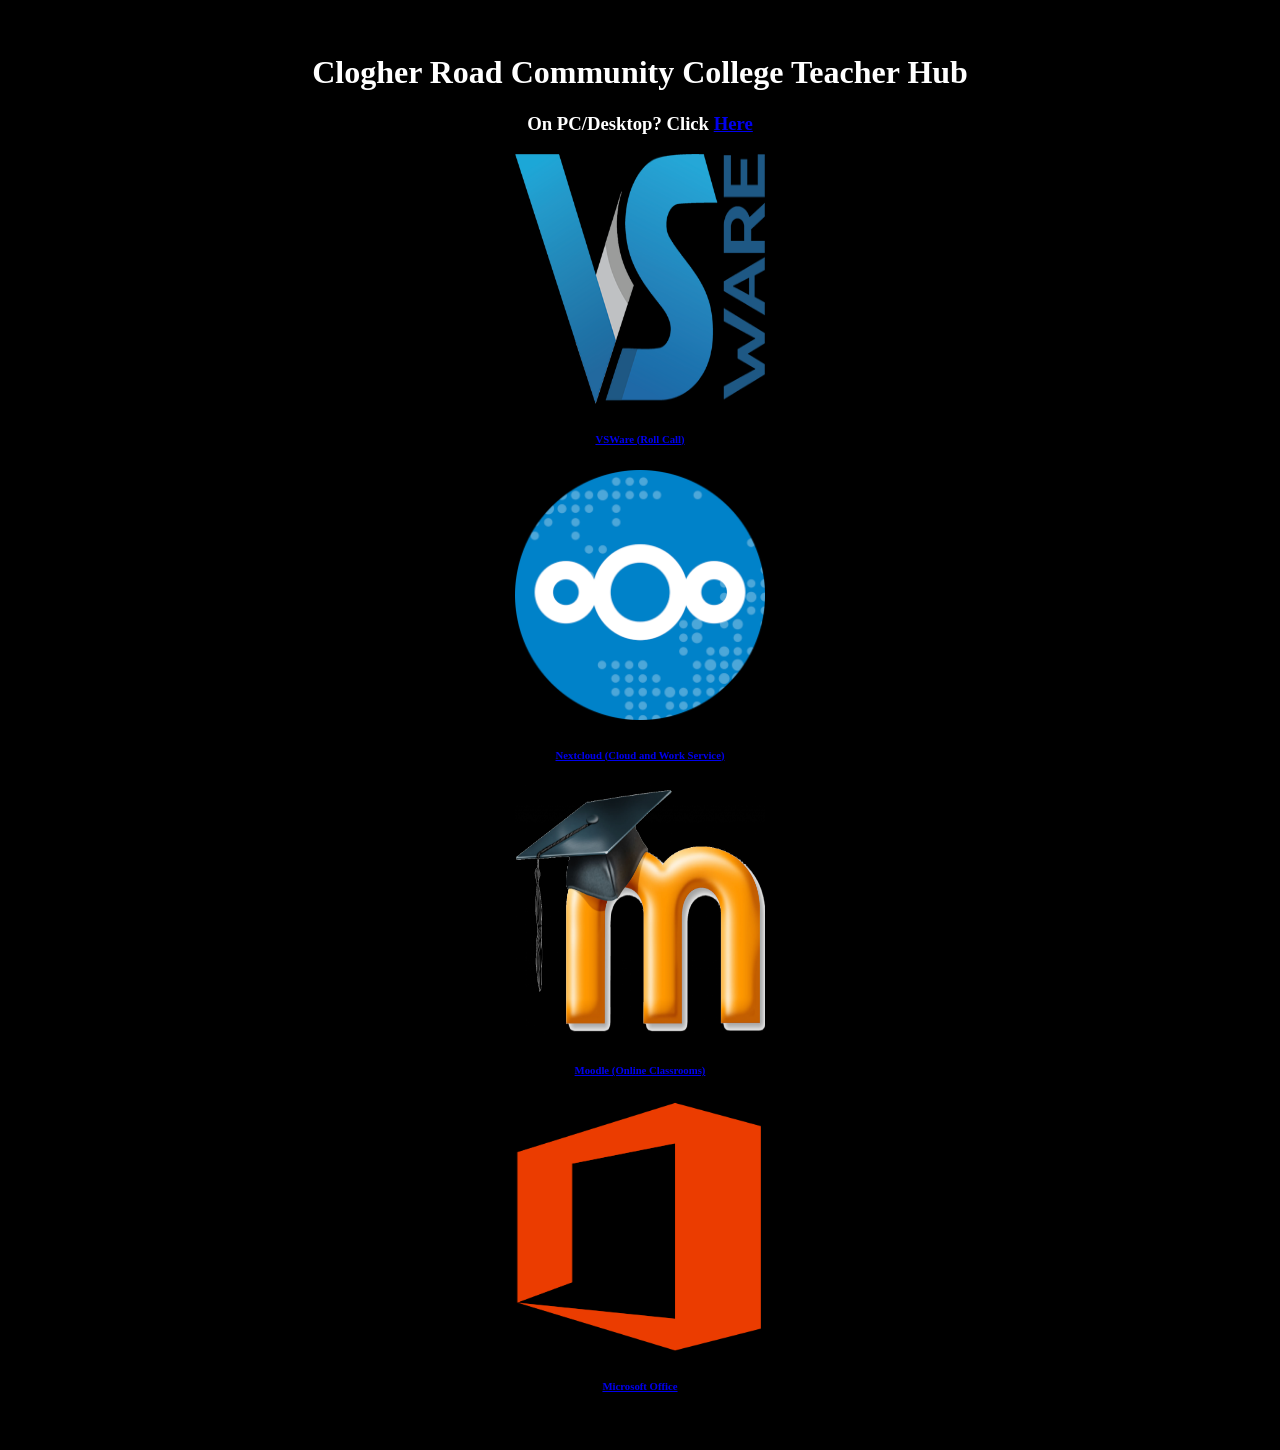
==== mobile.html @ cbfb393b "First Commit" ====
<!DOCTYPE html>
<html>
    <head>
      <title>Clogher Road Community College Teacher Hub</title>
      <link rel="icon" href="Images/hub.png">
      <link href="CSS/style.css" rel="stylesheet" type="text/css"/>
    </head>
    <body>
        <h1>Clogher Road Community College Teacher Hub</h1>
        <h3>On PC/Desktop? Click <a href="index.html">Here</a></h3>
        <div align="center">
          <a href="address">
            <img src="Images/vsware.png" alt="VSWare (Roll Call)" class="icon">
                <h6>VSWare (Roll Call)</h6>
            </a>
            <a href="address">
               <img src="Images/nextcloud.png" alt="Nextcloud (Cloud and Work Service)" class="icon">
                <h6>Nextcloud (Cloud and Work Service)</h6>
            </a>   
            <a href="address">
             <img src="Images/moodle.png" alt="Moodle (Online Classrooms)" class="icon">
              <h6>Moodle (Online Classrooms)</h6>
            </a>   
            <a href="https://www.office.com">
             <img src="Images/office.png" alt="Microsoft Office" class="icon">
              <h6>Microsoft Office</h6>
            </a>  
          </div>
    </body>
</html>
---- CSS/style.css ----
body {
    background-color: black;
    }

h1, h2, h3, footer {
    text-align: center;
    color: white;
    }

body {padding: 25px;}
    
* {
    box-sizing: border-box;
    }

.zoom {
    transition: transform .2s;
    }

.zoom:hover {
    transform: scale(1.05);
    }
    
.column {
     float: left;
     width: 33.33%;
     padding: 5px;
    }
    
.row::after {
     content: "";
     clear: both;
     display: table;
    }

.icon {
      width: 250px;
      height: 250px;
      border: 0;
    }
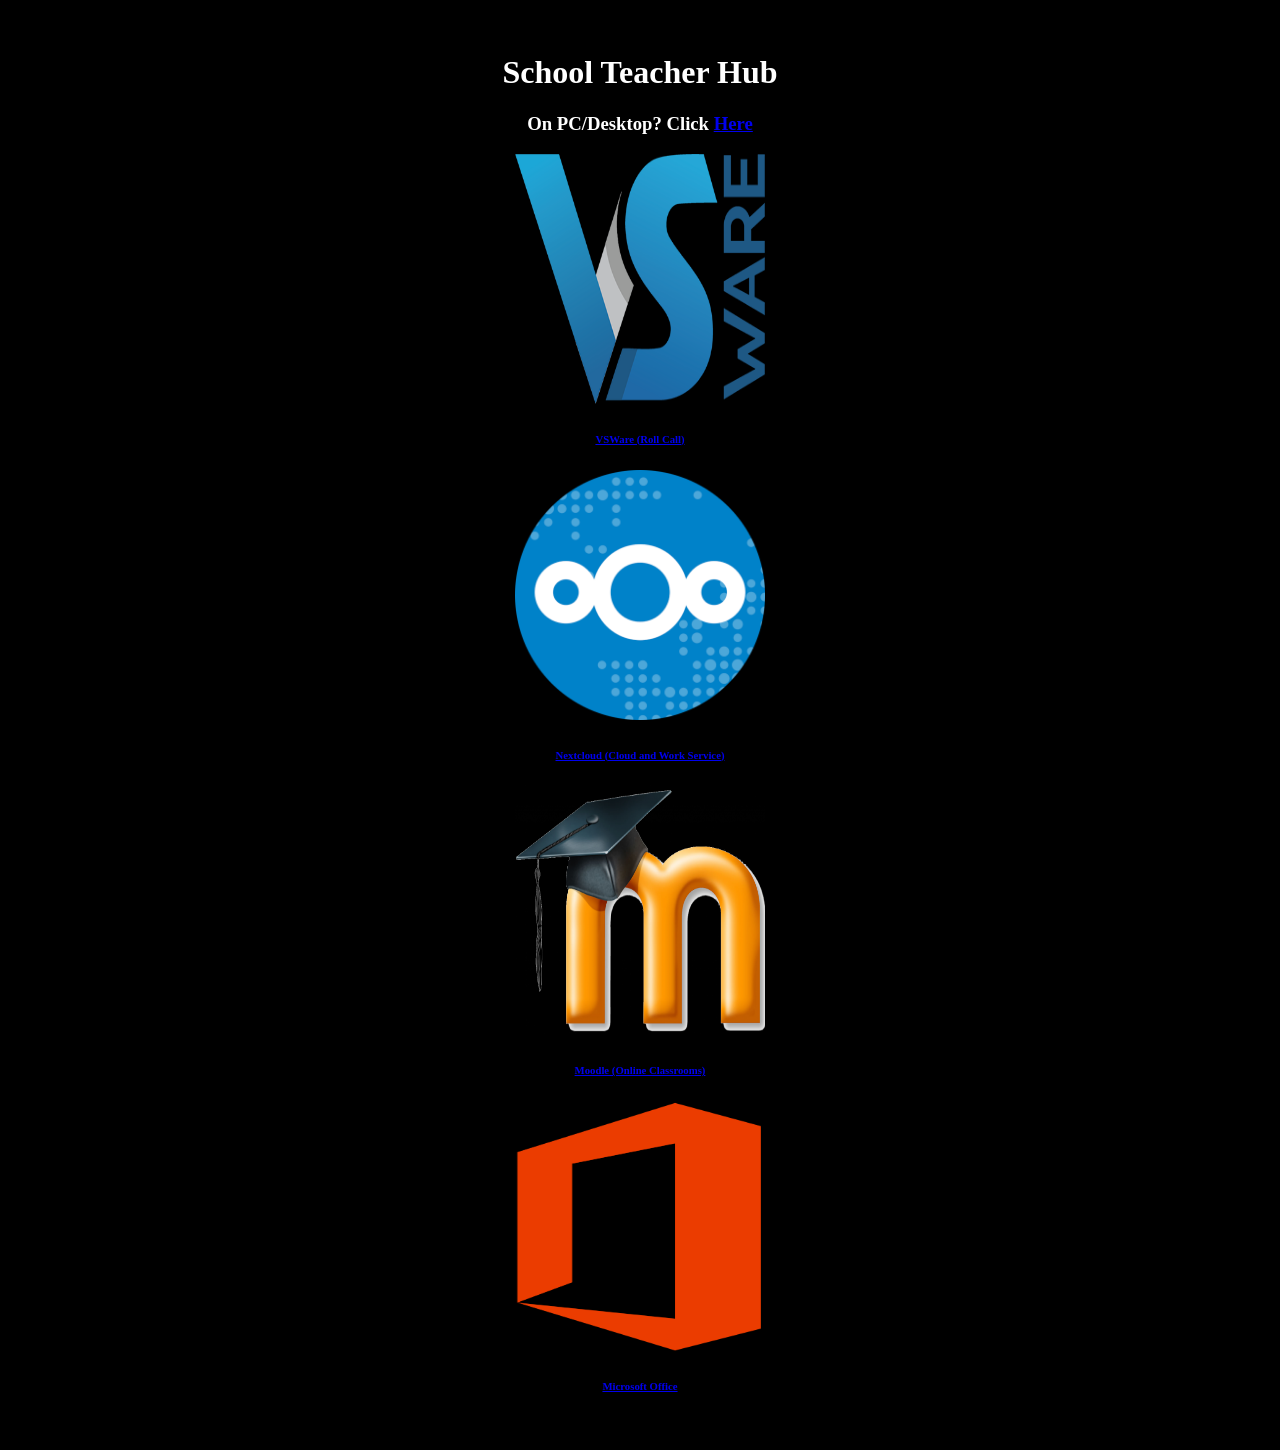
==== commit 49f98a48: "Update mobile.html" ====
--- a/mobile.html
+++ b/mobile.html
@@ -1,12 +1,12 @@
 <!DOCTYPE html>
 <html>
     <head>
-      <title>Clogher Road Community College Teacher Hub</title>
+      <title>School Teacher Hub</title>
       <link rel="icon" href="Images/hub.png">
       <link href="CSS/style.css" rel="stylesheet" type="text/css"/>
     </head>
     <body>
-        <h1>Clogher Road Community College Teacher Hub</h1>
+        <h1>School Teacher Hub</h1>
         <h3>On PC/Desktop? Click <a href="index.html">Here</a></h3>
         <div align="center">
           <a href="address">
@@ -27,4 +27,4 @@
             </a>  
           </div>
     </body>
-</html>+</html>
--- a/CSS/style.css
+++ b/CSS/style.css
@@ -37,4 +37,24 @@
       width: 250px;
       height: 250px;
       border: 0;
-    }+    }
+
+a:visited { 
+        text-decoration: none; color:white; 
+}
+    
+a:hover { 
+        text-decoration: none; color:red; 
+}
+    
+a:focus { 
+        text-decoration: none; color:white; 
+}
+    
+a:hover, a:active { 
+        text-decoration: none; color:red 
+}
+    
+a.nounderline:link {
+        text-decoration: none;
+}
